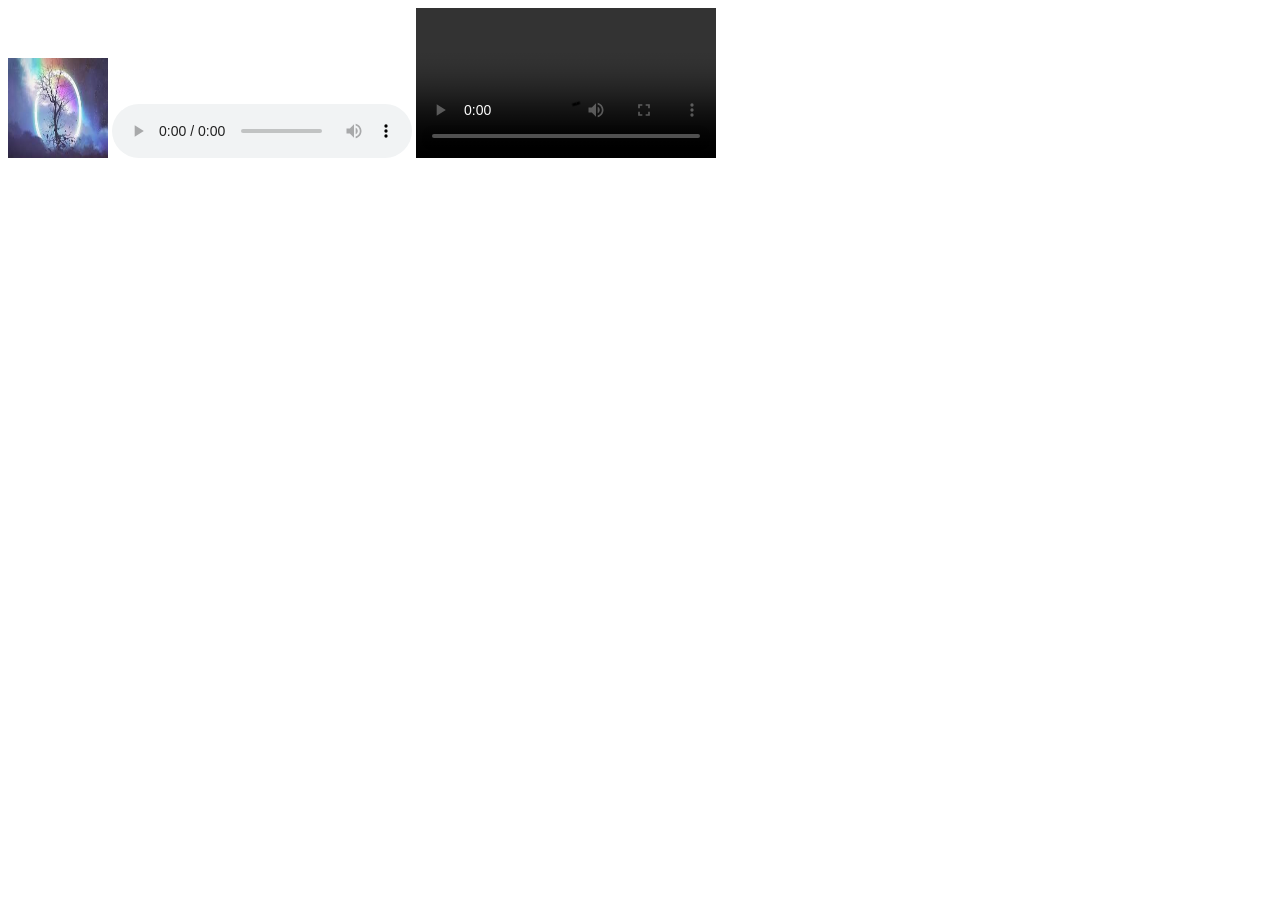
==== about.html @ ce66e0e9 "HTML completed" ====
<!DOCTYPE html>
<html lang="en">
<head>
    <meta charset="UTF-8">
    <meta name="viewport" content="width=device-width, initial-scale=1.0">
    <title>about</title>
</head>
<body>
    <img src="[data-uri]" height="100px" width="100px" ait="image">
    <audio src="c:\Users\KPRCAS\Downloads\soundreality-birds-forest-nature-445379.mp3" controls autoplay loop></audio>
    <video src="https://pixabay.com/videos/nature-autumn-river-water-stream-326081/" controls autoplay loop></video>
</body>
</html>
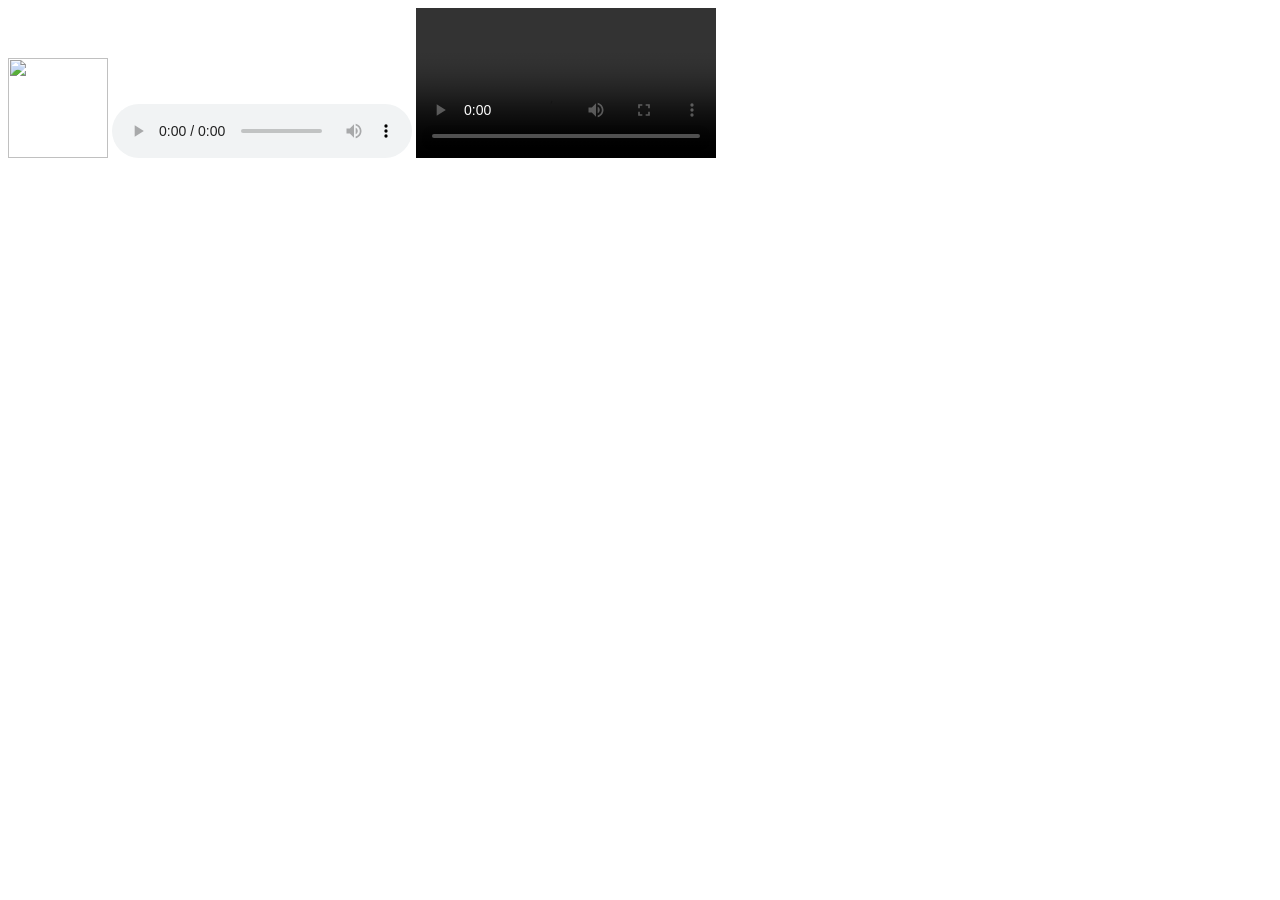
==== commit 33e9ac96: "CSS basic and box model" ====
--- a/about.html
+++ b/about.html
@@ -6,8 +6,10 @@
     <title>about</title>
 </head>
 <body>
-    <img src="[data-uri]" height="100px" width="100px" ait="image">
-    <audio src="c:\Users\KPRCAS\Downloads\soundreality-birds-forest-nature-445379.mp3" controls autoplay loop></audio>
-    <video src="https://pixabay.com/videos/nature-autumn-river-water-stream-326081/" controls autoplay loop></video>
+    <img src="../[data-uri]" height="100px" width="100px" ait="image">
+    <audio src="../c:\Users\KPRCAS\Downloads\soundreality-birds-forest-nature-445379.mp3" controls autoplay loop></audio>
+    <video src="../https://pixabay.com/videos/nature-autumn-river-water-stream-326081/" controls autoplay loop></video>
+    <iframe src="https://www.kprcas.ac.in/" frameborder="0"></iframe>
+    <iframe width="560" height="315" src="https://www.youtube.com/watch?v=5yCD44TLpxI" frameborder="0"></iframe>
 </body>
 </html>
